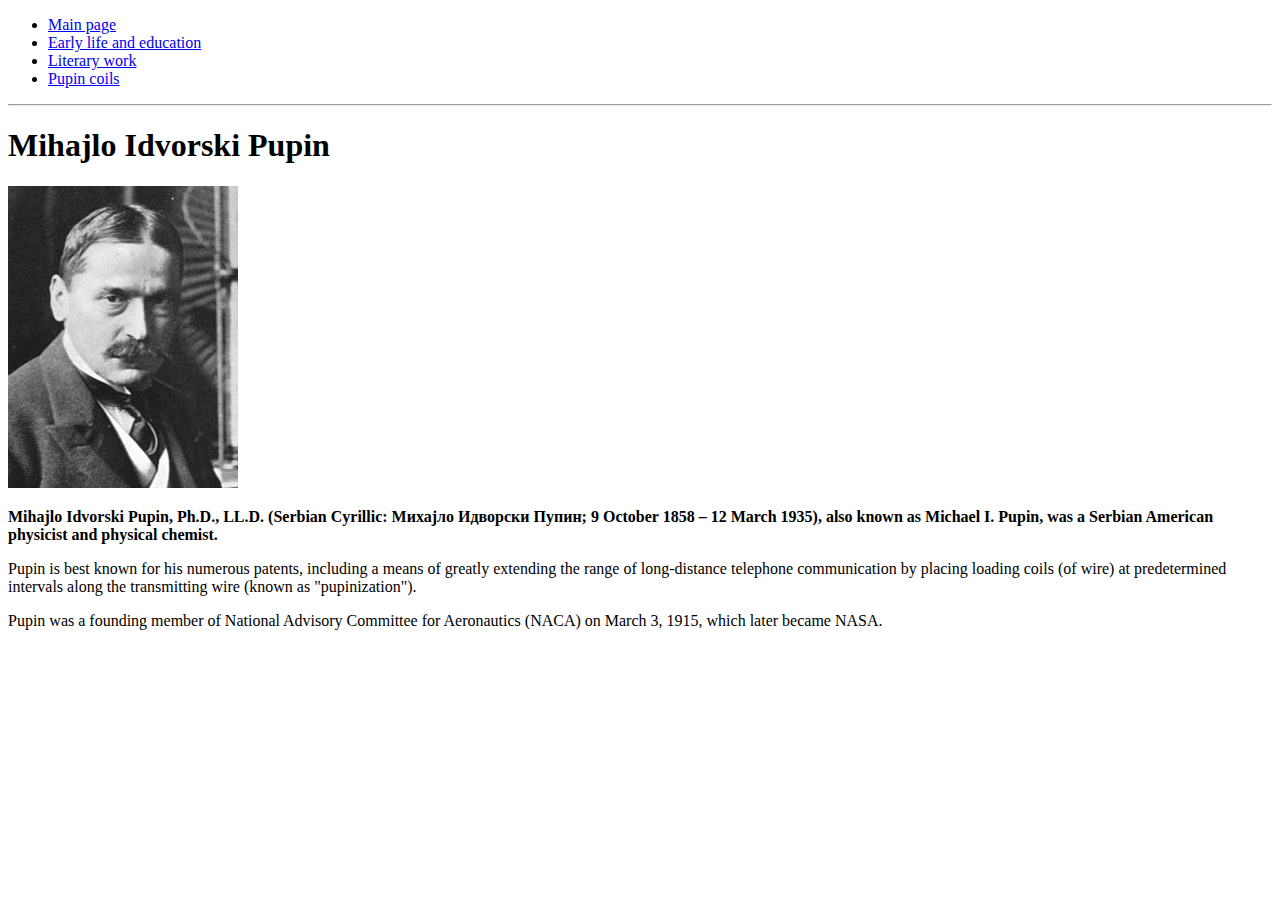
==== index.html @ 124ced59 "index" ====
<!DOCTYPE html>
<html lang="en">
<head>
    <meta charset="UTF-8">
    <meta http-equiv="X-UA-Compatible" content="IE=edge">
    <title>Mihajlo Idvorski Pupin</title>
</head>
<body>
    <ul>
        <li><a href="index.html">Main page</a></li>
        <li><a href="early-life-and-education.html">Early life and education</a></li>
        <li><a href="literary-work.html">Literary work</a></li>
        <li><a href="pupin-coils.html">Pupin coils</a></li>
    </ul>
<hr>
<h1>Mihajlo Idvorski Pupin</h1>
<img src="photos/pupin.jpg" alt="pupin">
<p><strong>
Mihajlo Idvorski Pupin, Ph.D., LL.D. (Serbian Cyrillic: Михајло Идворски Пупин; 9 October 1858 – 12 March 1935), also known as Michael I. Pupin, was a Serbian American physicist and physical chemist. 
</strong></p>
<p>
Pupin is best known for his numerous patents, including a means of greatly extending the range of long-distance telephone communication by placing loading coils (of wire) at predetermined intervals along the transmitting wire (known as "pupinization"). 
</p>
<p>
Pupin was a founding member of National Advisory Committee for Aeronautics (NACA) on March 3, 1915, which later became NASA.
</p>

</body>
</html>
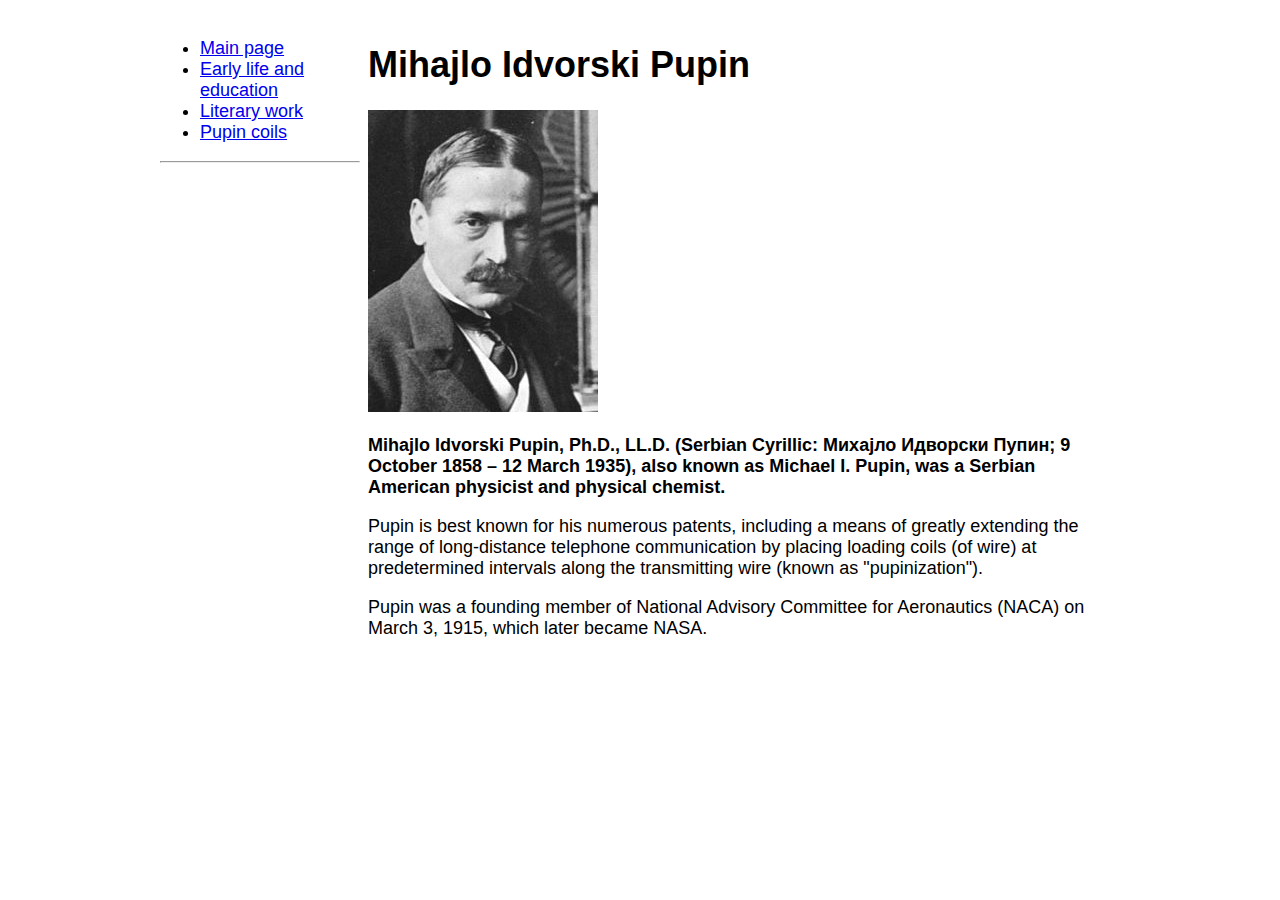
==== commit 132de279: "CSS" ====
--- a/index.html
+++ b/index.html
@@ -1,11 +1,12 @@
 <!DOCTYPE html>
 <html lang="en">
 <head>
+    <link rel="stylesheet" type="text/css" href="style.css">
     <meta charset="UTF-8">
-    <meta http-equiv="X-UA-Compatible" content="IE=edge">
     <title>Mihajlo Idvorski Pupin</title>
 </head>
 <body>
+    <aside>
     <ul>
         <li><a href="index.html">Main page</a></li>
         <li><a href="early-life-and-education.html">Early life and education</a></li>
@@ -13,8 +14,10 @@
         <li><a href="pupin-coils.html">Pupin coils</a></li>
     </ul>
 <hr>
+</aside>
+<section>
 <h1>Mihajlo Idvorski Pupin</h1>
-<img src="photos/pupin.jpg" alt="pupin">
+<img  src="photos/pupin.jpg" alt="pupin">
 <p><strong>
 Mihajlo Idvorski Pupin, Ph.D., LL.D. (Serbian Cyrillic: Михајло Идворски Пупин; 9 October 1858 – 12 March 1935), also known as Michael I. Pupin, was a Serbian American physicist and physical chemist. 
 </strong></p>
@@ -24,6 +27,6 @@
 <p>
 Pupin was a founding member of National Advisory Committee for Aeronautics (NACA) on March 3, 1915, which later became NASA.
 </p>
-
+</section>
 </body>
 </html>--- a/style.css
+++ b/style.css
@@ -0,0 +1,25 @@
+body{
+    width: 960px;
+    margin: 20px auto;
+    font-family: Arial, Helvetica, sans-serif;
+    font-size: 18px;
+}
+
+
+aside{
+    width: 200px;
+    float:left;
+}
+section{
+    width: 760px;
+    float: left;
+    padding: 0 8px;
+    box-sizing:border-box;
+}
+
+table, td{
+    border: solid black 2px;
+}
+td{
+    padding: 4px;
+}